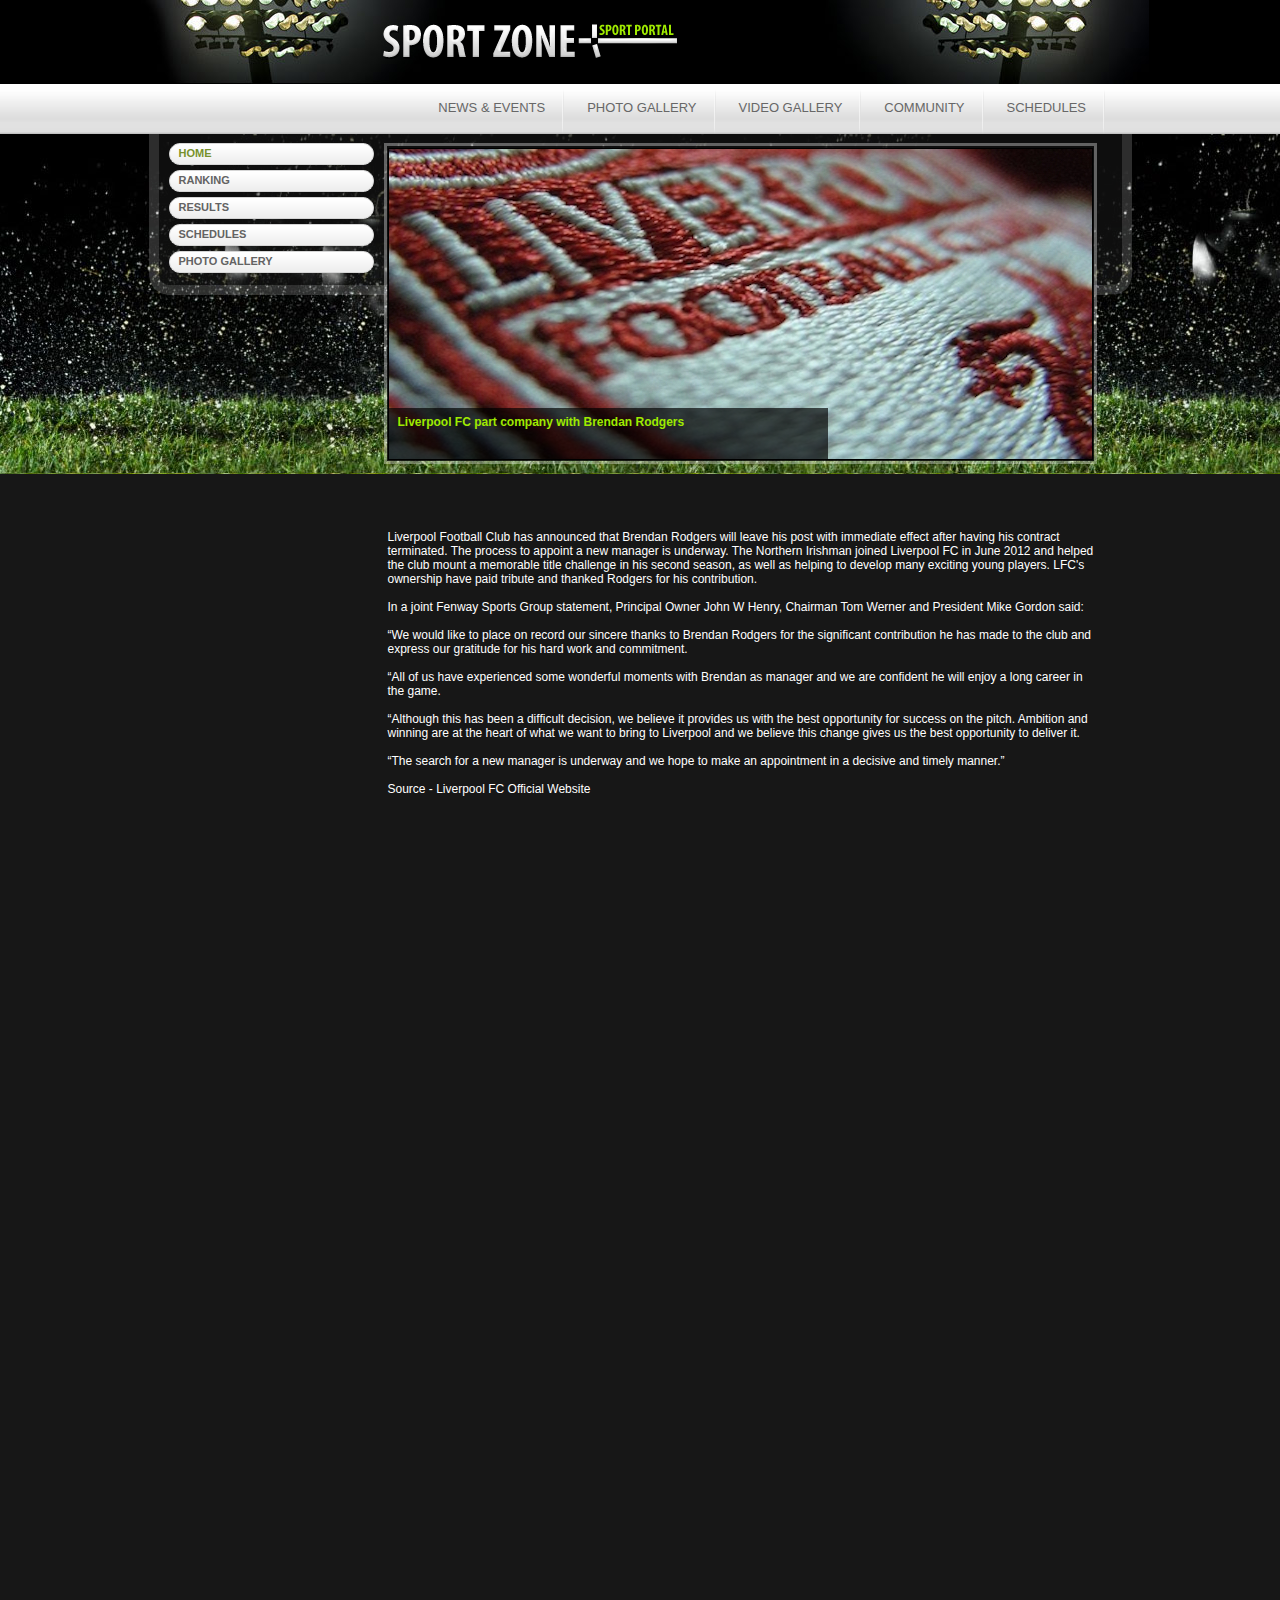
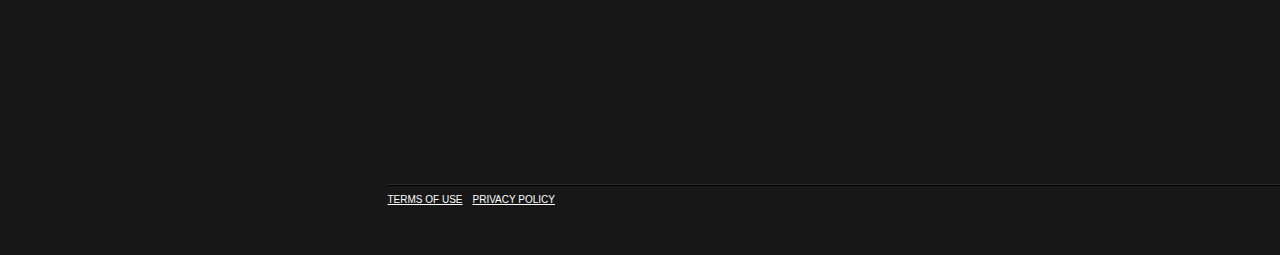
==== brendanrogers.html @ a33258be "third page plus margins" ====
<!DOCTYPE html PUBLIC "-//W3C//DTD XHTML 1.0 Transitional//EN" "http://www.w3.org/TR/xhtml1/DTD/xhtml1-transitional.dtd">
<html xmlns="http://www.w3.org/1999/xhtml">
<head>
	<meta http-equiv="Content-type" content="text/html; charset=utf-8" />
	<title>Soccer Life</title>
	<link rel="stylesheet" href="css/style.css" type="text/css" media="all" />
	<!--[if lte IE 6]><link rel="stylesheet" href="css/ie6.css" type="text/css" media="all" /><![endif]-->
</head>
<body>
	<!-- Header -->
	<div id="header">
		<div class="shell">
			<!-- Logo -->
			<h1 id="logo" class="notext"><a href="index.html">Soccer Portal</a></h1>
			<!-- End Logo -->
		</div>
	</div>
	<!-- End Header -->
	
	<!-- Navigation -->
	<div id="navigation">
		<div class="shell">
			<div class="cl">&nbsp;</div>
			<ul>
			    <li><a href="#">news &amp; events</a></li>
			    <li><a href="#">photo gallery</a></li>
			    <li><a href="#">video gallery</a></li>
			    <li><a href="#">community</a></li>
			    <li><a href="#">schedules</a></li>
			</ul>
			<div class="cl">&nbsp;</div>
		</div>
	</div>
	<!-- End Navigation -->
	
	<!-- Heading -->
	<div id="heading">
		<div class="shell">
			<div id="heading-cnt">
				
				<!-- Sub nav -->
				<div id="side-nav">
					<ul>
					    <li class="active"><div class="link"><a href="#">home</a></div></li>
					    <li><div class="link"><a href="#">ranking</a></div></li>
					    <li><div class="link"><a href="#">results</a></div></li>
					    <li><div class="link"><a href="#">schedules</a></div></li>
					    <li><div class="link"><a href="#">photo gallery</a></div></li>
					</ul>
				</div>
				<!-- End Sub nav -->
				
				<!-- Widget -->
				<div id="heading-box">
					<div id="heading-box-cnt">
						<div class="cl">&nbsp;</div>
						
						<!-- Main Slide Item -->
						<div class="featured-main">
							<a href="http://www.liverpoolfc.com/news/first-team/195175-liverpool-fc-part-company-with-brendan-rodgers"><img style="float; right; margin: 0px;" src="css/images/lfc.jpg" alt="" /></a>
							<div class="featured-main-details">
								<div class="featured-main-details-cnt">									
									<h4><a href="http://www.liverpoolfc.com/news/first-team/195175-liverpool-fc-part-company-with-brendan-rodgers">Liverpool FC part company with Brendan Rodgers</a></h4>
								</div>
							</div>
						</div>
						<!-- End Main Slide Item -->
<br><br>

<div>
<div id="content">
	<span><br><br><br><br><br>Liverpool Football Club has announced that Brendan Rodgers will leave his post with immediate effect after having his contract terminated. The process to appoint a new manager is underway.

The Northern Irishman joined Liverpool FC in June 2012 and helped the club mount a memorable title challenge in his second season, as well as helping to develop many exciting young players. LFC's ownership have paid tribute and thanked Rodgers for his contribution.<br><br>

In a joint Fenway Sports Group statement, Principal Owner John W Henry, Chairman Tom Werner and President Mike Gordon said:<br><br>

“We would like to place on record our sincere thanks to Brendan Rodgers for the significant contribution he has made to the club and express our gratitude for his hard work and commitment.<br><br>

“All of us have experienced some wonderful moments with Brendan as manager and we are confident he will enjoy a long career in the game.
<br><br>
“Although this has been a difficult decision, we believe it provides us with the best opportunity for success on the pitch. Ambition and winning are at the heart of what we want to bring to Liverpool and we believe this change gives us the best opportunity to deliver it.
<br><br>
“The search for a new manager is underway and we hope to make an appointment in a decisive and timely manner.” <br><br> Source - Liverpool FC Official Website<br><br></span>
</div>
<div><iframe width="854" height="480" src="https://www.youtube.com/embed/DoBwkr64Zkk" frameborder="0" allowfullscreen></iframe><br><br>
<iframe width="854" height="480" src="https://www.youtube.com/embed/QIlflyccwjQ" frameborder="0" allowfullscreen></iframe>
</div>

	
	<!-- Footer -->
	<div id="footer">
		<div class="shell">
			<div class="cl">&nbsp;</div>
			<a href="#" class="left">TERMS OF USE</a>
			<a href="#" class="left">PRIVACY POLICY</a>
			<p class="right">&copy; 210591.github.io</p>
			<div class="cl">&nbsp;</div>
		</div>
	</div>
	<!-- End Footer -->
</body>
</html>
---- css/style.css ----
* { padding: 0; margin: 0; outline: 0; }

body {
    font-size: 12px;
    font-family: Arial, sans-serif;
    color: #fff;
	background: #171717;
	height: 100%;
    text-align: left;
}

.cl { font-size: 0; line-height: 0; height: 0; clear: both; }

a img { border: 0; }
a { color: #9fea00; text-decoration: none; }
a:hover { text-decoration: underline; cursor: pointer;}

.left { float: left; display: inline; }
.right { float: right; display: inline;} 
.notext {font-size: 0; line-height: 0; text-indent: -4000px;}

.center {display: block; margin: 0 auto;}

.shell {margin: 0 auto; width: 930px;}

#header {background: #000;}
#header .shell {width: 1018px; background: url(images/header.jpg) no-repeat 10px 0;height: 84px;}

h1#logo {padding-left: 250px; float: left; padding-top: 21px;}
h1#logo a {display: block; background: url(images/logo.gif) no-repeat 0 0; width: 299px; height: 39px;}

#navigation {background: url(images/nav.gif) repeat-x 0 0; height: 50px;}
#navigation ul {float: right; list-style-type: none;}
#navigation ul li {background: url(images/nav-divider.gif) no-repeat right 0; float: left; display: inline; padding-left: 23px; padding-right: 19px;}
#navigation ul li a {color: #676767; font-family: tahoma, sans-serif; font-size: 13px; text-transform: uppercase; padding-top: 16px; display: block; height: 34px; float: left;}

#heading {height: 340px; background: url(images/heading.jpg) repeat-x 0 0;}
#heading .shell {width: 983px; position: relative;}
#heading-cnt {background: url(images/heading-cnt.png) no-repeat 0 0; width: 983px; height: 161px;}

#side-nav ul {list-style-type: none; width: 205px; padding-top: 9px; padding-left: 20px;}
#side-nav ul li {float: left; display: block; width: 205px; padding-bottom:5px;}
#side-nav ul li a {width: 195px; height: 18px; display: block; padding-left: 10px; padding-top: 4px; text-transform: uppercase; color: #636363; font-size: 11px; font-weight: bold;position: relative;}
#side-nav ul li .link {background: url(images/side-nav.png) no-repeat 0 0; width: 205px; height: 22px;}
#side-nav ul li.active a {color: #77912b;}
#side-nav ul li.active a:hover {text-decoration: none;}

#heading-box {position: absolute; top: 9px; left: 235px;}
#heading-box-cnt {background: url(images/heading-box.png) no-repeat 0 0; width: 709px; height: 316px; padding-top: 5px; padding-left: 4px;}
.featured-main {position: relative; width: 440px; float: left;}
.featured-main img {border: 1px solid #000;}
.featured-main-details {position: absolute; left: 0; top: 260px;}
.featured-main-details-cnt { background: url(images/featured-main-details.png) repeat 0 0; width: 425px; height: 44px; padding-left: 10px; padding-top: 7px; padding-right: 5px;}
.featured-main-details h4, .featured-main-details h4 a {font-size: 12px; color: #9fea00;}
.featured-main-details p {color: #c9c9c9; font-size: 10px;}

.featured-side {width: 260px; padding-left: 6px; float: left;}
.featured-side-item {padding-right: 5px; padding-bottom: 10px;}
.featured-side-item img {border: 1px solid #000; margin-right: 3px;}
.featured-side-item h4, .featured-side-item h4 a {font-size: 12px; color: #9fea00;padding-top: 4px;}
.featured-side-item p {color: #c9c9c9; font-size: 10px;}

#main {background: url(images/main-bg.gif) repeat-x 0 0; padding-top: 8px; padding-bottom: 45px;}
#main h2 {color: #fff; font-size: 16px; text-transform: uppercase; padding-bottom: 2px;}
#sidebar {padding-top: 14px; width: 197px; padding-right: 10px; float: left;} 
#sidebar ul {list-style-type: none; padding-bottom: 7px;}
#sidebar ul li {background: url(images/news-divider.gif) repeat-x 0 bottom; padding-bottom: 5px; padding-top: 5px;}
#sidebar ul li small.date {color: #93de3c; font-size: 9px;} 

a.archives {color: #909090; font-size: 11px; text-decoration: underline; display: block;}
a.archives:hover {text-decoration: none;}

#content {width: 713px; float: left;}
.grey-box {background: url(images/grey-box.gif) no-repeat 0 0; width: 209px; height: 228px; float: left; padding: 10px 26px 17px 8px;}
.last {padding-right: 10px !important;}
.grey-box h3, .grey-box h3 a {font-size: 13px; color: #303235; text-transform: uppercase; padding-bottom: 8px;}
.grey-box img {background: #fff; border: 1px solid #cfcfcf; padding: 1px; margin-bottom: 6px;}
.grey-box p {color: #1f1f1f; width: 205px;}
.grey-box p span {padding-bottom: 6px; display: block;}

a.button {background: url(images/button.png) no-repeat 0 0; float: right; width: 81px;height: 16px; display: block; color: #373737; font-size: 10px; padding-top: 3px; text-align: center; text-transform: uppercase;}

.video-box {width: 690px; height: 191px; background: url(images/video-box.gif) no-repeat 0 0; padding-left: 10px; padding-top: 17px; padding-right: 13px;}
.video-box h2 {padding-bottom: 10px !important;}
.video-item-box {background: url(images/video-item-box.gif) no-repeat 0 0; width: 332px; height: 60px; float: left; padding-top: 8px; padding-left: 6px; padding-right: 17px; padding-bottom: 15px;}
.video-item-box img {border: 3px solid #333; margin-right: 7px;}
.video-item-box p {color: #f9f9f9;}
.second {padding-right: 5px !important; background: url(images/second.gif) no-repeat 0 0; width: 324px; }
a.watch-now {text-decoration: underline; text-transform: uppercase;}
a.watch-now:hover {text-decoration: none;}

#footer {padding-bottom: 50px; width: 930px; margin: 0 auto; padding-right: 12px; font-size: 10px;}
#footer .shell {background: url(images/news-divider.gif) repeat-x 0 0; padding-top: 10px; margin: 0 auto;}
#footer a {color: #fff; margin-right: 10px; text-decoration: underline;}
#footer a:hover {text-decoration: none;}

#vid {
    margin: 0 auto;
}

#poop {
	margin-top: 275px;
}
---- css/ie6.css ----
#heading-cnt {background-image: none;
filter: progid:DXImageTransform.Microsoft.AlphaImageLoader(src='css/images/heading-cnt.png', sizingMethod='image');}
#side-nav ul li .link {background-image: none;
filter: progid:DXImageTransform.Microsoft.AlphaImageLoader(src='css/images/side-nav.png', sizingMethod='image');}
#heading-box-cnt {background-image: none;
filter: progid:DXImageTransform.Microsoft.AlphaImageLoader(src='css/images/heading-box.png', sizingMethod='image');}
.featured-main-details-cnt {background-image: none;
filter: progid:DXImageTransform.Microsoft.AlphaImageLoader(src='css/images/featured-main-details.png', sizingMethod='scale');}
a.button {background-image: none;
filter: progid:DXImageTransform.Microsoft.AlphaImageLoader(src='css/images/button.png', sizingMethod='image');}
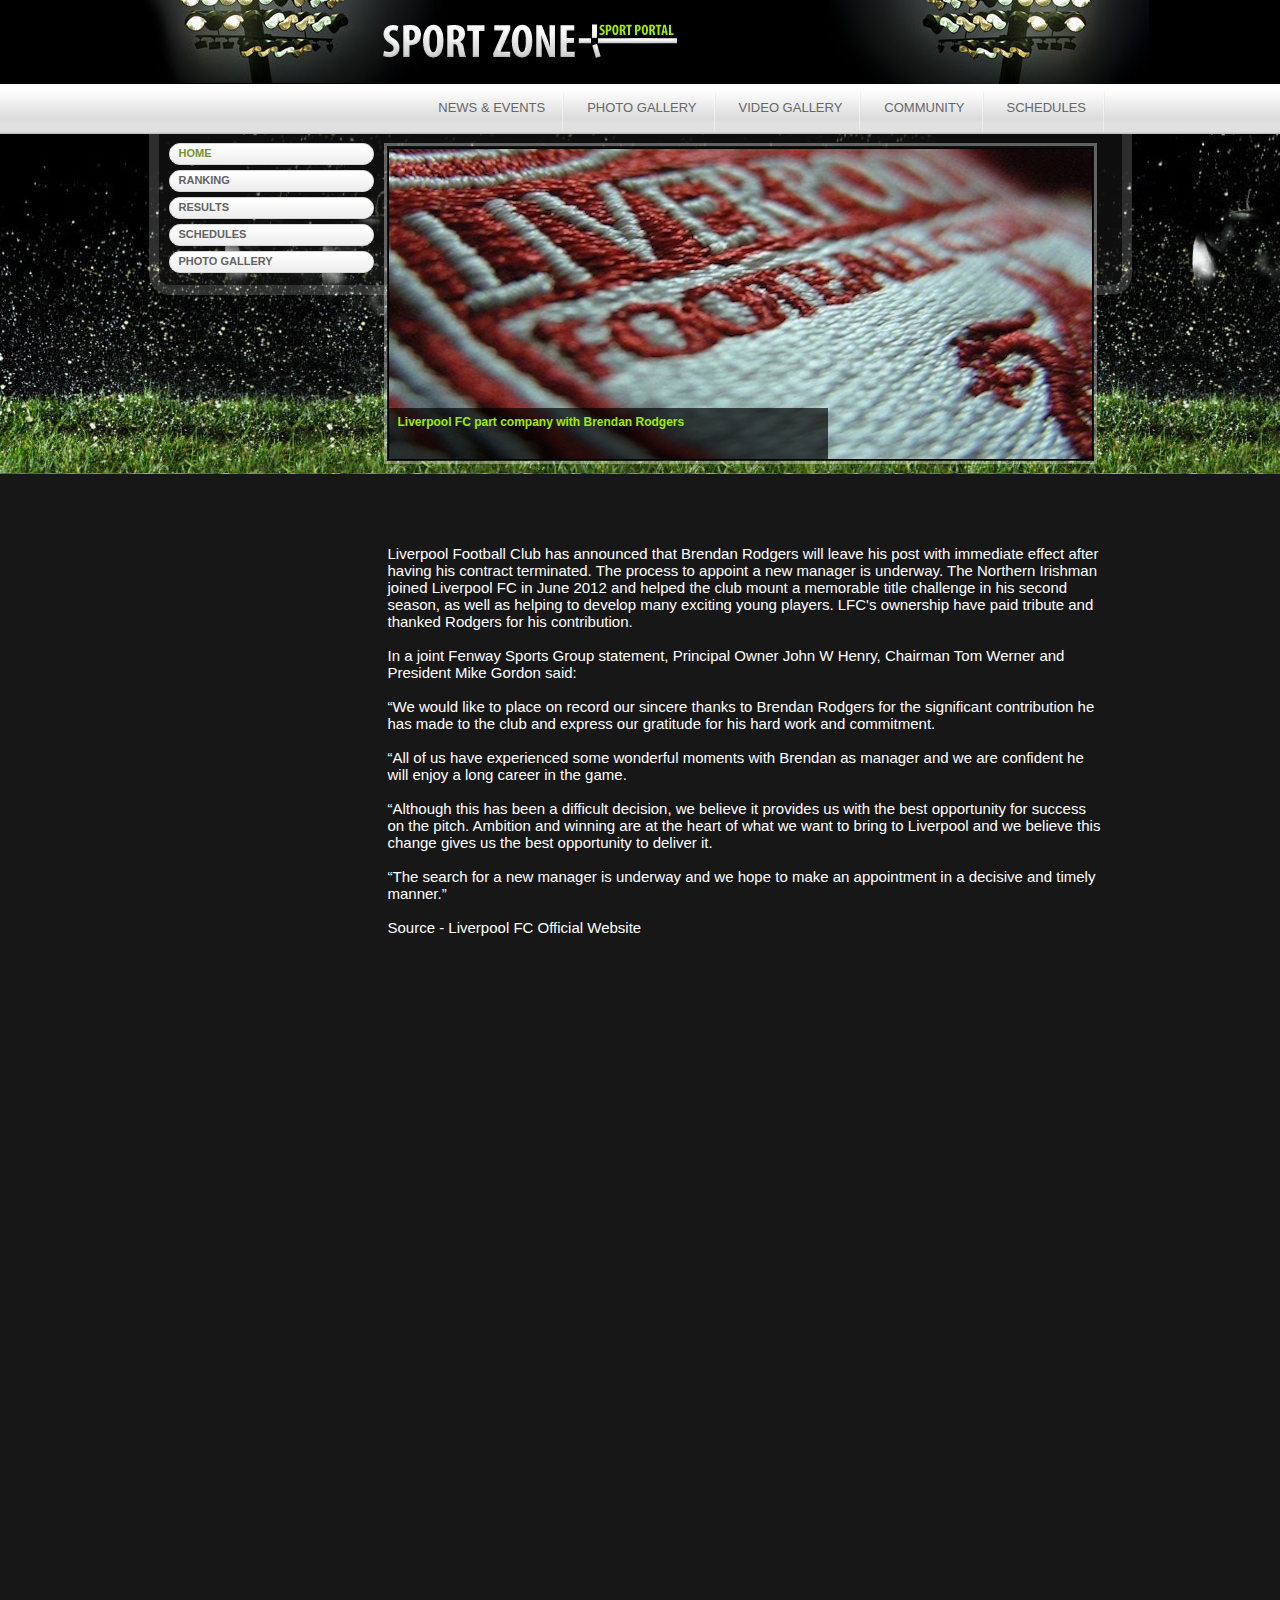
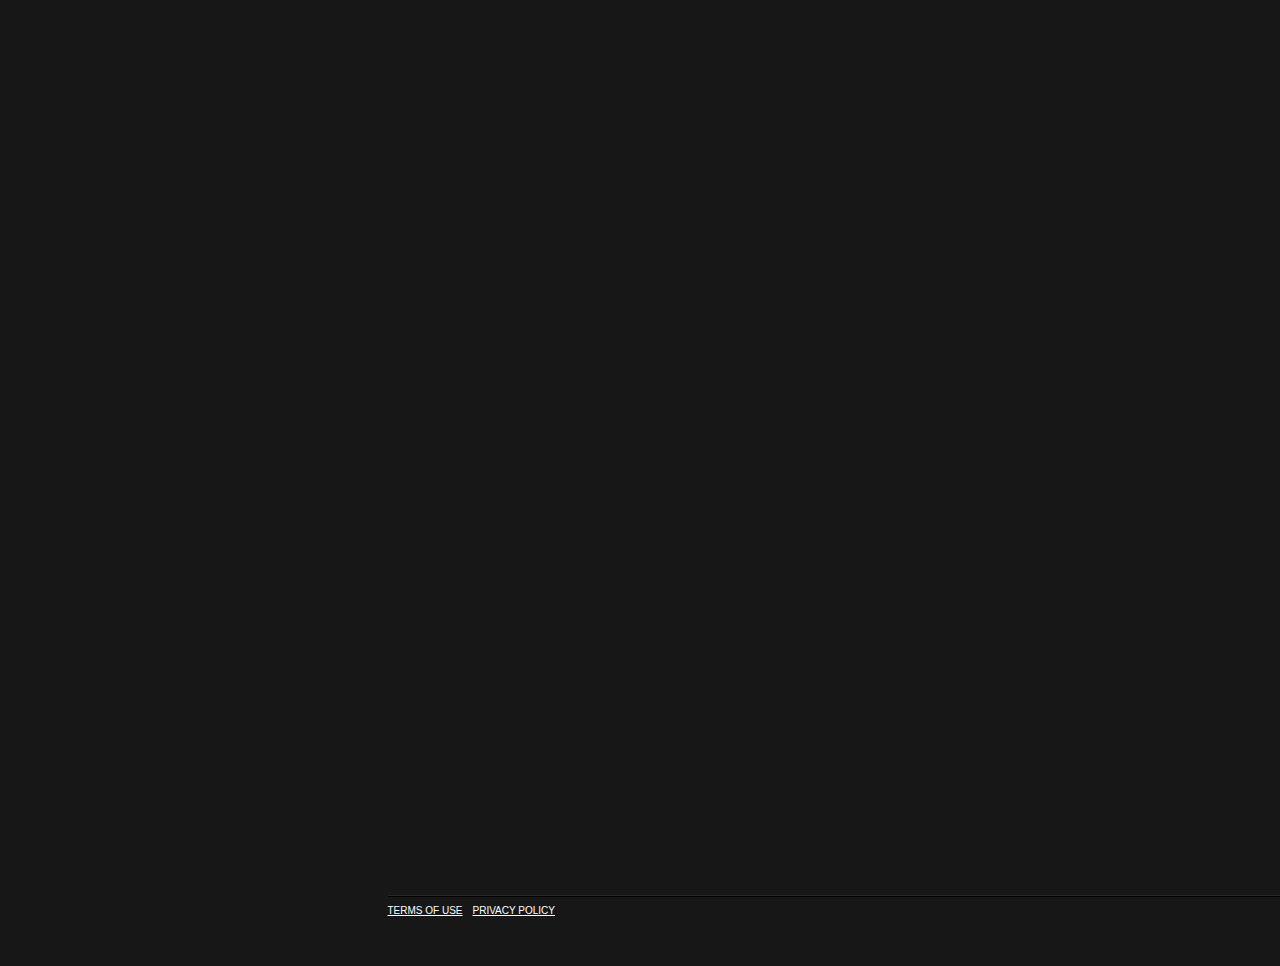
==== commit 879b080f: "embed" ====
--- a/brendanrogers.html
+++ b/brendanrogers.html
@@ -83,8 +83,10 @@
 <br><br>
 “The search for a new manager is underway and we hope to make an appointment in a decisive and timely manner.” <br><br> Source - Liverpool FC Official Website<br><br></span>
 </div>
-<div><iframe width="854" height="480" src="https://www.youtube.com/embed/DoBwkr64Zkk" frameborder="0" allowfullscreen></iframe><br><br>
+<div><iframe width="854" height="480" src="https://www.youtube.com/embed/DoBwkr64Zkk" frameborder="0" allowfullscreen></iframe><span><br><br><br></span>
 <iframe width="854" height="480" src="https://www.youtube.com/embed/QIlflyccwjQ" frameborder="0" allowfullscreen></iframe>
+<span><br><br><br></span>
+<iframe width="854" height="480" src="https://www.youtube.com/embed/F3lRPC3zX3Y" frameborder="0" allowfullscreen></iframe>
 </div>
 
 	
--- a/css/style.css
+++ b/css/style.css
@@ -12,7 +12,7 @@
 .cl { font-size: 0; line-height: 0; height: 0; clear: both; }
 
 a img { border: 0; }
-a { color: #9fea00; text-decoration: none; }
+a { color: red; text-decoration: none; }
 a:hover { text-decoration: underline; cursor: pointer;}
 
 .left { float: left; display: inline; }
@@ -99,5 +99,25 @@
 }
 
 #poop {
-	margin-top: 275px;
+	margin-top: 290px;
+}
+
+#sign {
+	margin-left: 870px;
+}
+
+span {
+    font-size: 125%;
+}
+p {
+    font-size: 100%;
+}
+
+
+#vids {
+	font-size: 100%
+}
+
+a {
+	font-size: 100%
 }